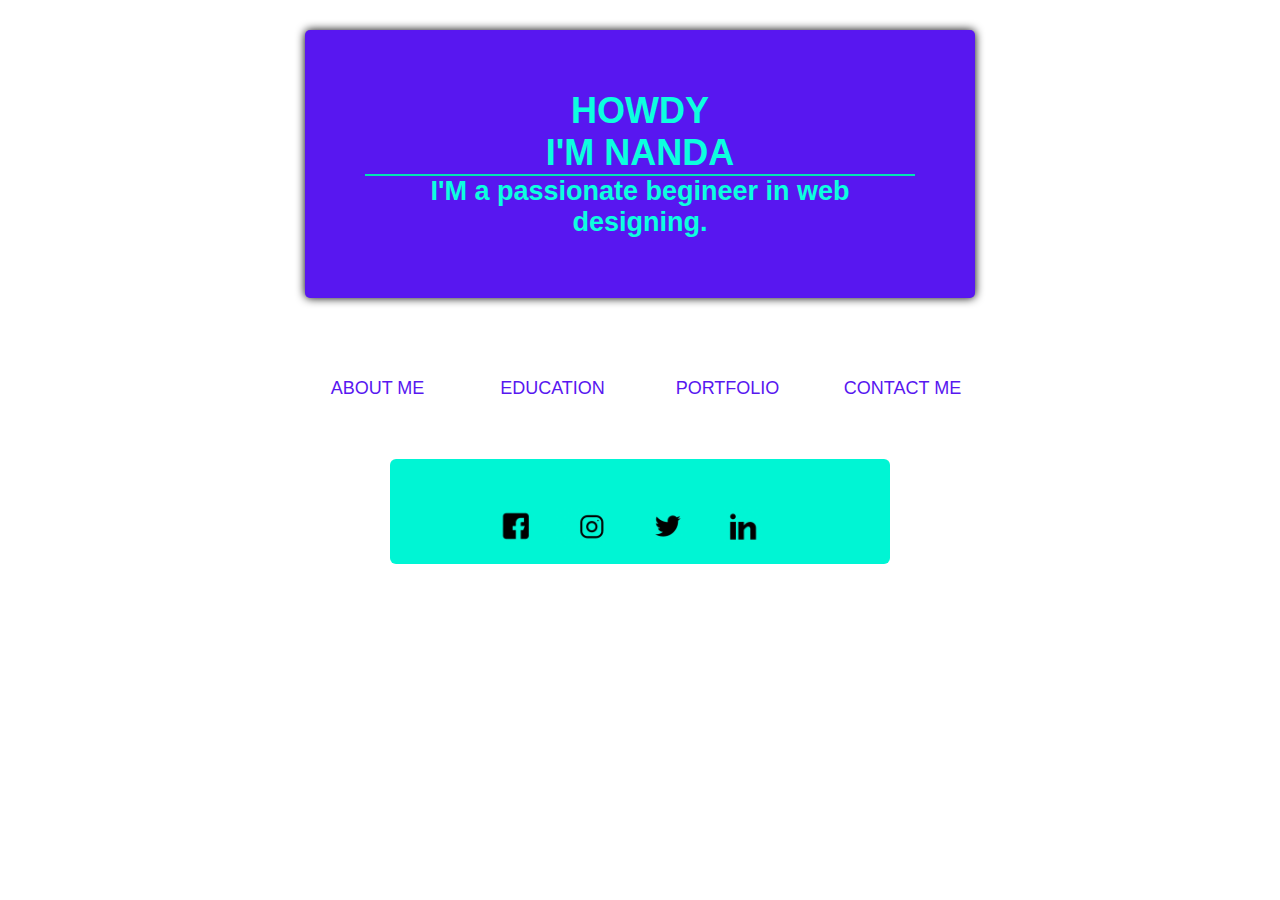
==== index.html @ b6fdcc58 "Add files via upload" ====
<html>
    <head>
        <title>NANDHA KISHORE</title>
        <link rel="stylesheet" href="style.css">
        <link rel="icon" href="logo/portfoilo png logo icon.png">


        <meta charset="UTF-8">
        <meta http-equiv="X-UA-Compatible" content="IE=edge">
        <meta name="viewport" content="width=device-width, initial-scale=1">
    
    </head>
    <body>
        <section id="head-tag">
            <div id="howdy-back">
                <h1 id="border-bottom">HOWDY<br> I'M NANDA</h1>
                <h2>I'M a passionate begineer in web designing.</h2>
            </div>

            <div id="button">
              <a href="my profile/profile.html"><span></span> ABOUT ME</a>
              <a href="EDUCATION/EDUCATION.html"> <span></span> EDUCATION</a>
              <a href="portfoilo/portfoilo.html"><span></span>  PORTFOLIO</a>
              <a href="contactme/contact.html"><span></span> CONTACT ME</a>
            </div>

        </section>

        <section id="social-links">
            <div id="center-icon"> 
                <a href="https://www.facebook.com/nandakishorereddy.a.9"><img src="logo/fb.png" id="fb"></a>
                <a href="https://www.instagram.com/nandakishore_1729/"><img src="logo/insta.png" id="insta"></a>
                <a href=""><img src="logo/twitte.png" id="twitter"></a>
                <a href="https://www.linkedin.com/in/nanda-kishore-reddy"><img src="logo/linkedin.png" id="linkedin"></a>
           
            </div>
        </section>
    </body>
</html>
---- style.css ----
*{
    padding: 0;
    margin: 0;
}


#head-tag{
    text-align: center;
    font-family: 'Gill Sans', 'Gill Sans MT', Calibri, 'Trebuchet MS', sans-serif;
    font-size: large;
    padding-top: 30px;
    color: rgb(12, 255, 223);
}

#button{
         margin: 70px auto 0;
}

#button a{
    width: 150px;
    text-decoration: none;
    display: inline-block;
    margin: 0 10px;
    padding: 10px 0;
    color: rgb(88,23, 240);
    border-radius: solid 2px rgb(88, 23, 240);
    position: relative;
    z-index: 1;
    transition: color 0.5s;
}
#howdy-back{
    display: flex;
    flex-direction: column;
    background: rgb(88, 23, 240);
    max-width: 550px;
    margin: 0 auto;
    border-radius: 5px;
    padding: 60px;
    box-shadow: 0 0 10px rgba(0, 0,0, 2);

}

#button a span {
    width: 0;
    height: 100%;
    position: absolute;
    top: 0;
    left: o;
    background: rgb(88, 23, 240);
    z-index: -1;
    transition: 0.5s;
}


#button a:hover span{
    width:100%;
}
#button a:hover{   
    color:rgb(255, 255, 255)
} 

#fb {
    height: 75px;
    width: 75px;
    margin-left: 90px;

}
#insta{
    height: 75px;
    width: 75px;
}

#twitter{
    height: 75px;
    width: 75px;

}


#linkedin{
    height: 75px;
    width: 75px
}

#center-icon{
    max-width: 500px;
    margin: 0 auto;
    background: rgb(0, 245, 212);
    padding-top: 30px;
    border-radius: 6px;
    display: flex;
    flex-direction: row;
}
#border-bottom{
    border-bottom: #02e4b3 solid 2px;
   
}

#social-links{
    margin-top: 50px;
}
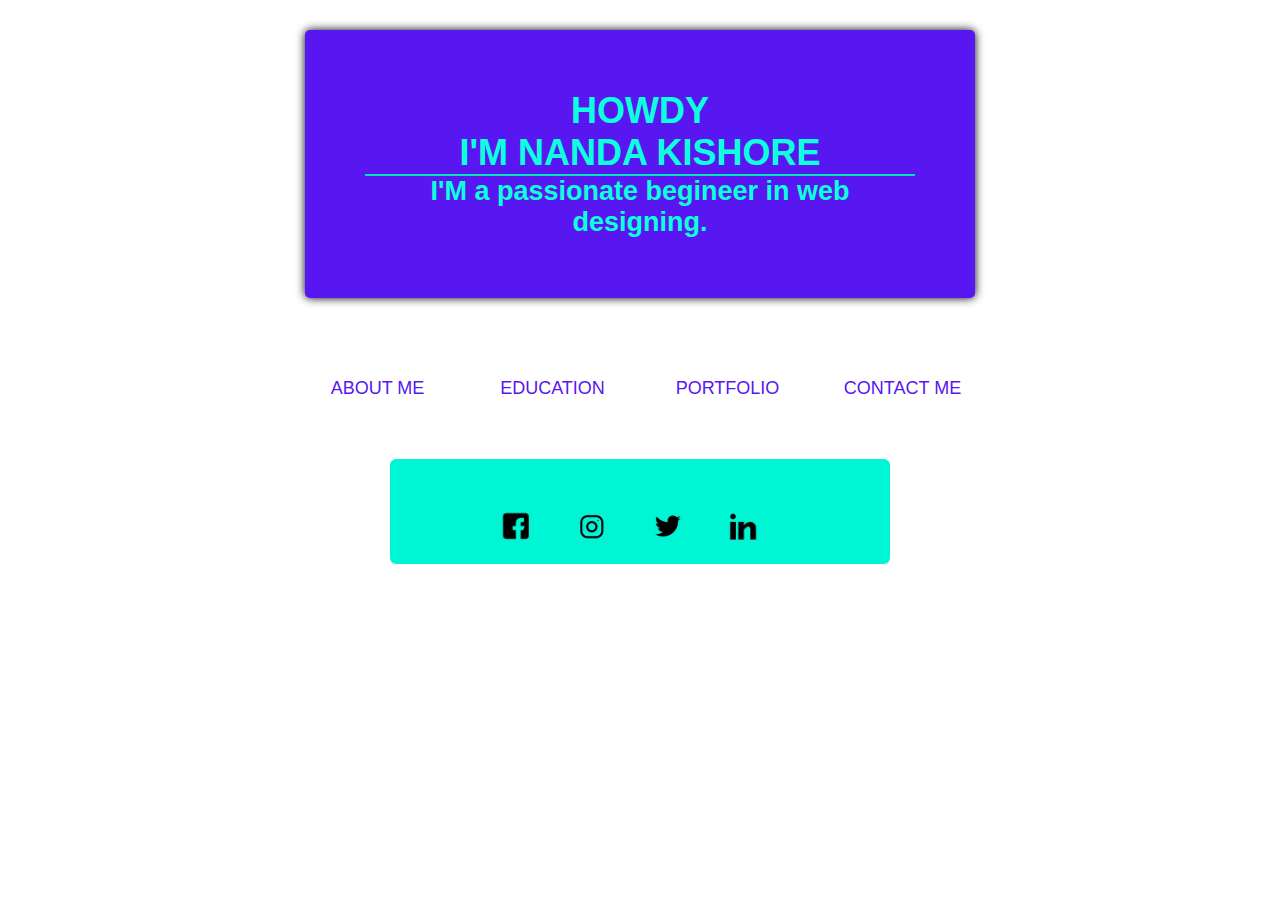
==== commit 7bafcf11: "Update index.html" ====
--- a/index.html
+++ b/index.html
@@ -1,6 +1,6 @@
 <html>
     <head>
-        <title>NANDHA KISHORE</title>
+        <title>NANDA KISHORE</title>
         <link rel="stylesheet" href="style.css">
         <link rel="icon" href="logo/portfoilo png logo icon.png">
 
@@ -13,7 +13,7 @@
     <body>
         <section id="head-tag">
             <div id="howdy-back">
-                <h1 id="border-bottom">HOWDY<br> I'M NANDA</h1>
+                <h1 id="border-bottom">HOWDY<br> I'M NANDA KISHORE</h1>
                 <h2>I'M a passionate begineer in web designing.</h2>
             </div>
 
@@ -36,4 +36,4 @@
             </div>
         </section>
     </body>
-</html>+</html>
